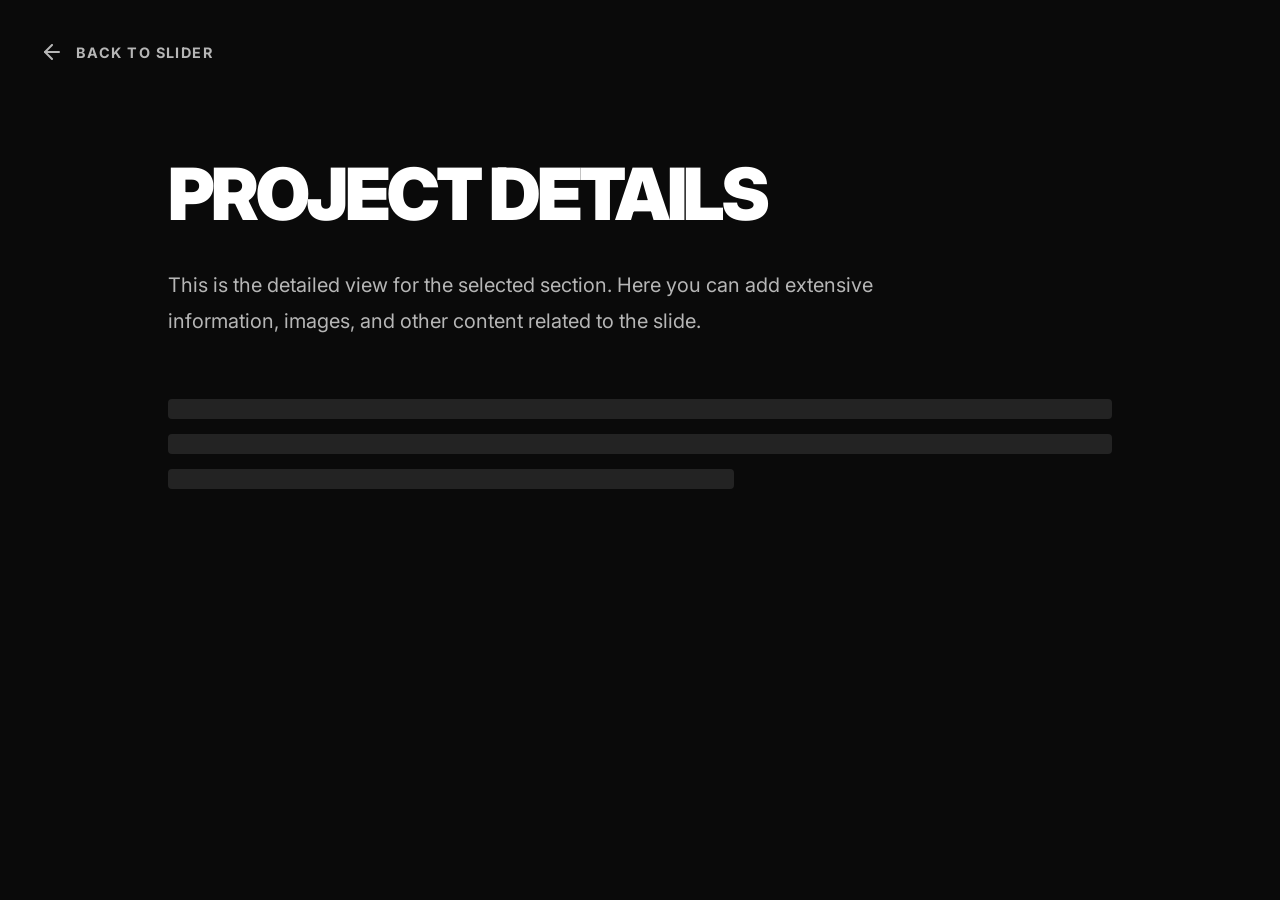
==== detail.html @ 02d53d61 "Initial commit" ====
<!DOCTYPE html>
<html lang="en">
<head>
    <meta charset="UTF-8">
    <meta name="viewport" content="width=device-width, initial-scale=1.0">
    <title>Premium Experience | Details</title>
    <!-- CSS Modules -->
    <link rel="stylesheet" href="src/css/main.css">
    <link rel="stylesheet" href="src/css/detail.css">
    <!-- Google Fonts -->
    <link href="https://fonts.googleapis.com/css2?family=Inter:wght@300;400;700;900&display=swap" rel="stylesheet">
</head>
<body>
    <nav class="detail-nav">
        <a href="#" id="back-btn" class="back-btn">
            <svg width="24" height="24" viewBox="0 0 24 24" fill="none" stroke="currentColor" stroke-width="2" stroke-linecap="round" stroke-linejoin="round"><line x1="19" y1="12" x2="5" y2="12"></line><polyline points="12 19 5 12 12 5"></polyline></svg>
            BACK TO SLIDER
        </a>
    </nav>
    <main class="detail-content">
        <h1 id="detail-title">PROJECT DETAILS</h1>
        <p class="description">This is the detailed view for the selected section. Here you can add extensive information, images, and other content related to the slide.</p>
        <div class="content-placeholder">
            <div class="skeleton-line"></div>
            <div class="skeleton-line"></div>
            <div class="skeleton-line short"></div>
        </div>
    </main>

    <script>
        document.addEventListener('DOMContentLoaded', () => {
            const urlParams = new URLSearchParams(window.location.search);
            const slideId = urlParams.get('slide');
            const sectionNames = ["INTRODUCTION", "INNOVATION", "STRATEGY", "DESIGN", "DEVELOPMENT", "GROWTH", "PARTNERSHIP", "CONTACT"];
            
            if (slideId !== null) {
                const idx = parseInt(slideId);
                const titleText = sectionNames[idx] || `SECTION ${idx + 1}`;
                document.getElementById('detail-title').innerText = `${(idx + 1).toString().padStart(2, '0')}. ${titleText}`;
            }

            document.getElementById('back-btn').addEventListener('click', (e) => {
                e.preventDefault();
                if (slideId !== null) {
                    window.location.href = `index.html?slide=${slideId}&v=` + Date.now();
                } else {
                    window.location.href = 'index.html?v=' + Date.now();
                }
            });
        });
    </script>
</body>
</html>
---- src/css/main.css ----
/* 
   main.css - Global foundations and Resets 
*/

:root {
    --primary-color: #ffffff;
    --accent-color: #ffde59; /* Bright yellow */
    --bg-dark: #0a0a0a;
    --transition-slow: 0.8s cubic-bezier(0.65, 0, 0.35, 1);
    --transition-mid: 0.5s ease-in-out;
}

* {
    margin: 0;
    padding: 0;
    box-sizing: border-box;
}

body, html {
    width: 100%;
    height: 100%;
    font-family: 'Inter', sans-serif;
    background-color: var(--bg-dark);
    color: var(--primary-color);
    overflow: hidden; /* Prevent default scroll while in intro or until landing is ready */
}

h1, h2, h3 {
    font-weight: 900;
    text-transform: uppercase;
    letter-spacing: -0.05em;
}

.hidden {
    display: none !important;
}

.fade-out {
    opacity: 0;
    visibility: hidden;
    transition: opacity var(--transition-slow), visibility var(--transition-slow);
}

.fade-in {
    opacity: 1;
    visibility: visible;
    transition: opacity var(--transition-slow);
}

/* Base Transition for Pages */
#landing-page {
    opacity: 0;
    transition: opacity var(--transition-slow);
}

#landing-page.visible {
    opacity: 1;
}
---- src/css/detail.css ----
/* detail.css */

.detail-nav {
    position: fixed;
    top: 0;
    left: 0;
    width: 100%;
    padding: 40px;
    z-index: 100;
}

.back-btn {
    display: inline-flex;
    align-items: center;
    gap: 12px;
    color: #fff;
    text-decoration: none;
    font-weight: 700;
    font-size: 0.9rem;
    letter-spacing: 0.1em;
    transition: all 0.3s ease;
    opacity: 0.7;
}

.back-btn:hover {
    opacity: 1;
    transform: translateX(-5px);
}

.detail-content {
    min-height: 100vh;
    padding: 150px 10% 80px;
    max-width: 1200px;
    margin: 0 auto;
}

.detail-content h1 {
    font-size: clamp(2.5rem, 6vw, 4.5rem);
    margin-bottom: 30px;
    color: #fff;
}

.detail-content .description {
    font-size: 1.25rem;
    color: rgba(255, 255, 255, 0.7);
    line-height: 1.8;
    max-width: 800px;
    margin-bottom: 60px;
}

/* Mock content */
.content-placeholder {
    width: 100%;
    margin-top: 40px;
}

.skeleton-line {
    height: 20px;
    background: rgba(255, 255, 255, 0.1);
    margin-bottom: 15px;
    border-radius: 4px;
    width: 100%;
}

.skeleton-line.short {
    width: 60%;
}
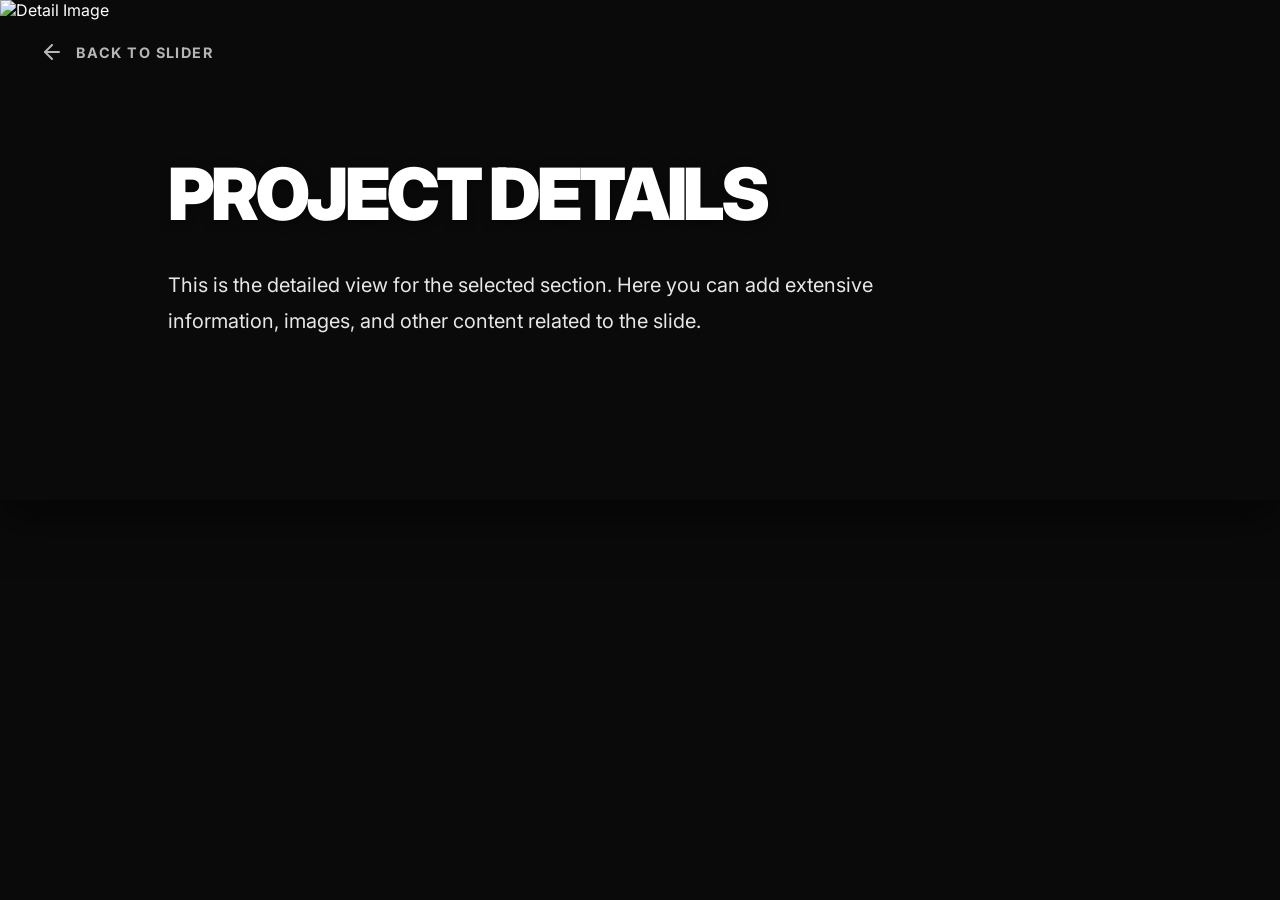
==== commit 363abd55: "latest changes done" ====
--- a/detail.html
+++ b/detail.html
@@ -1,5 +1,6 @@
 <!DOCTYPE html>
 <html lang="en">
+
 <head>
     <meta charset="UTF-8">
     <meta name="viewport" content="width=device-width, initial-scale=1.0">
@@ -9,34 +10,55 @@
     <link rel="stylesheet" href="src/css/detail.css">
     <!-- Google Fonts -->
     <link href="https://fonts.googleapis.com/css2?family=Inter:wght@300;400;700;900&display=swap" rel="stylesheet">
+    <!-- Animate.css -->
+    <link rel="stylesheet" href="https://cdnjs.cloudflare.com/ajax/libs/animate.css/4.1.1/animate.min.css" />
 </head>
+
 <body>
     <nav class="detail-nav">
         <a href="#" id="back-btn" class="back-btn">
-            <svg width="24" height="24" viewBox="0 0 24 24" fill="none" stroke="currentColor" stroke-width="2" stroke-linecap="round" stroke-linejoin="round"><line x1="19" y1="12" x2="5" y2="12"></line><polyline points="12 19 5 12 12 5"></polyline></svg>
+            <svg width="24" height="24" viewBox="0 0 24 24" fill="none" stroke="currentColor" stroke-width="2"
+                stroke-linecap="round" stroke-linejoin="round">
+                <line x1="19" y1="12" x2="5" y2="12"></line>
+                <polyline points="12 19 5 12 12 5"></polyline>
+            </svg>
             BACK TO SLIDER
         </a>
     </nav>
     <main class="detail-content">
-        <h1 id="detail-title">PROJECT DETAILS</h1>
-        <p class="description">This is the detailed view for the selected section. Here you can add extensive information, images, and other content related to the slide.</p>
-        <div class="content-placeholder">
-            <div class="skeleton-line"></div>
-            <div class="skeleton-line"></div>
-            <div class="skeleton-line short"></div>
-        </div>
+        <h1 id="detail-title" class="animate__animated animate__fadeInDown">PROJECT DETAILS</h1>
+        <p class="description animate__animated animate__fadeInUp" style="animation-delay: 0.2s;">This is the detailed
+            view for the selected section. Here you can add extensive information, images, and other content related to
+            the slide.</p>
+
+        <img id="detail-img" class="animate__animated animate__zoomIn"
+            style="animation-delay: 0.4s; width: 100%; border-radius: 12px; margin-top: 40px; box-shadow: 0 20px 40px rgba(0,0,0,0.5); object-fit: cover; height: 500px;"
+            alt="Detail Image">
     </main>
 
     <script>
         document.addEventListener('DOMContentLoaded', () => {
             const urlParams = new URLSearchParams(window.location.search);
             const slideId = urlParams.get('slide');
-            const sectionNames = ["INTRODUCTION", "INNOVATION", "STRATEGY", "DESIGN", "DEVELOPMENT", "GROWTH", "PARTNERSHIP", "CONTACT"];
-            
+            const slideNames = ["HOME", "INNOVATION", "STRATEGY", "DESIGN", "DEVELOPMENT", "GROWTH", "PARTNERSHIP", "CONTACT"];
+            const slideImages = [
+                'https://www.shutterstock.com/shutterstock/photos/2159023831/display_1500/stock-photo-digital-marketing-concept-online-advertisement-blank-screen-smartphone-and-laptop-computer-on-2159023831.jpg',
+                'https://images.unsplash.com/photo-1451187580459-43490279c0fa?q=80&w=2000&auto=format&fit=crop',
+                'https://images.unsplash.com/photo-1600880292203-757bb62b4baf?q=80&w=2000&auto=format&fit=crop',
+                'https://images.unsplash.com/photo-1541701494587-cb58502866ab?q=80&w=2000&auto=format&fit=crop',
+                'https://images.unsplash.com/photo-1550751827-4bd374c3f58b?q=80&w=2000&auto=format&fit=crop',
+                'https://images.unsplash.com/photo-1533090161767-e6ffed986c88?q=80&w=2000&auto=format&fit=crop',
+                'https://images.unsplash.com/photo-1517245386807-bb43f82c33c4?q=80&w=2000&auto=format&fit=crop',
+                'https://images.unsplash.com/photo-1563986768609-322da13575f3?q=80&w=2000&auto=format&fit=crop'
+            ];
+
             if (slideId !== null) {
                 const idx = parseInt(slideId);
-                const titleText = sectionNames[idx] || `SECTION ${idx + 1}`;
+                const titleText = slideNames[idx] || `SECTION ${idx + 1}`;
                 document.getElementById('detail-title').innerText = `${(idx + 1).toString().padStart(2, '0')}. ${titleText}`;
+                document.getElementById('detail-img').src = slideImages[idx] || slideImages[0];
+            } else {
+                document.getElementById('detail-img').src = slideImages[0];
             }
 
             document.getElementById('back-btn').addEventListener('click', (e) => {
@@ -50,4 +72,5 @@
         });
     </script>
 </body>
-</html>
+
+</html>
--- a/src/css/detail.css
+++ b/src/css/detail.css
@@ -32,36 +32,48 @@
     padding: 150px 10% 80px;
     max-width: 1200px;
     margin: 0 auto;
+    position: relative;
+    z-index: 10;
+}
+
+#detail-img {
+    position: fixed;
+    top: 0;
+    left: 0;
+    width: 100%;
+    height: 100%;
+    object-fit: cover;
+    z-index: -2;
+    margin-top: 0 !important;
+    /* Override inline margin */
+    border-radius: 0 !important;
+    /* Full screen needs no radius */
+}
+
+/* Dark overlay for readability */
+body::before {
+    content: '';
+    position: fixed;
+    top: 0;
+    left: 0;
+    width: 100%;
+    height: 100%;
+    background: rgba(0, 0, 0, 0.7);
+    /* Deep overlay as in landing */
+    z-index: -1;
 }
 
 .detail-content h1 {
     font-size: clamp(2.5rem, 6vw, 4.5rem);
     margin-bottom: 30px;
-    color: #fff;
+    color: #ffffff;
+    text-shadow: 0 2px 10px rgba(0, 0, 0, 0.5);
 }
 
 .detail-content .description {
     font-size: 1.25rem;
-    color: rgba(255, 255, 255, 0.7);
+    color: rgba(255, 255, 255, 0.9);
     line-height: 1.8;
     max-width: 800px;
     margin-bottom: 60px;
-}
-
-/* Mock content */
-.content-placeholder {
-    width: 100%;
-    margin-top: 40px;
-}
-
-.skeleton-line {
-    height: 20px;
-    background: rgba(255, 255, 255, 0.1);
-    margin-bottom: 15px;
-    border-radius: 4px;
-    width: 100%;
-}
-
-.skeleton-line.short {
-    width: 60%;
-}
+}
